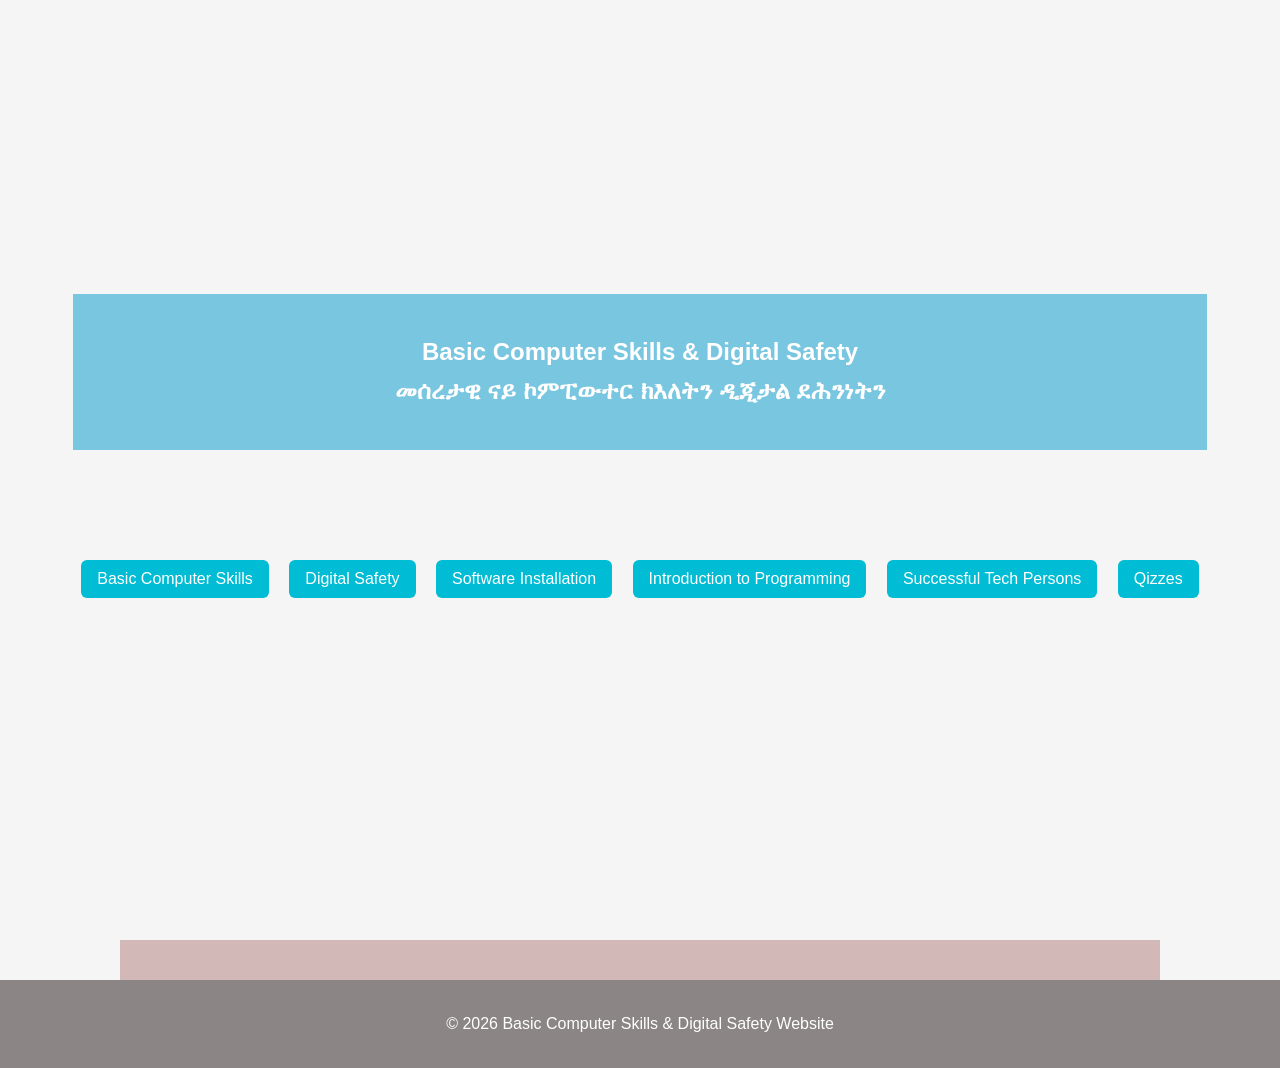
==== index.html @ 5d912f74 "Add files via upload" ====
<!DOCTYPE html>
<html lang="en">
<head>
    <meta charset="UTF-8">
    <meta name="viewport" content="width=device-width, initial-scale=1.0">
    <title>Basic Digital Learning</title>
    <link rel="stylesheet" href="CSS.css">
</head>
<body>
    <section id="home" class="me">
    <div class="overlay">
    <header>
        <h1>Basic Computer Skills & Digital Safety<br>
            መሰረታዊ ናይ ኮምፒውተር ክእለትን ዲጂታል ደሕንነትን</h1>
    </header><br><br><br><br>
    <div class="buttons">
        <button onclick="showSection('basic')">Basic Computer Skills</button>
        <button onclick="showSection('safety')">Digital Safety</button>
        <button onclick="showSection('install')">Software Installation</button>
        <button onclick="showSection('program')">Introduction to Programming</button>
        <button onclick="showSection('stories')">Successful Tech Persons</button>
        <button onclick="showSection('quiz')">Qizzes</button>
    </div>
    </div>
    </section>
    <main>
        <section id="basic" class="content-section hidden">
            <button class="back-btn" onclick="goHome()">Back Home</button>
            <h2>Basic Computer Skills  መሰረታዊ ናይ ኮምፒውተር ክእለት</h2>
            <article>
                <h3>1. What is a Computer? ኮምፒውተር እንታይ እዩ?</h3>
                <p>A computer is an electronic machine. It helps us learn, write, draw, calculate, and communicate.<br>
                ኮምፒውተር ኤሌክትሮኒክ መሳርሒ እዩ። ንመምሃር፣ ንመጽሓፍ፣ ንስእሊ፣ ንሒሳብን ንርክብ ሰባትን ይሕግዘና።</p>

                <h3>2. Parts of a Computer ክፍልታት ኮምፒውተር</h3>
                <ul>
                    <li><strong>Monitor / ሞኒተር:</strong> shows pictures, videos, and text / ስእሊ፣ ቪድዮን ጽሑፍን የርእይ</li>
                    <li><strong>Keyboard / ኪቦርድ:</strong> used for typing letters, numbers, and symbols / ፊደላት፣ ቁጽሪታትን ምልክታት ንምፅሓፍ ይጠቅም</li>
                    <li><strong>Mouse / ማውዝ:</strong> moves the pointer and selects items / ነገራት ንምምልካትን ንምምራፅን ይጠቅም</li>
                    <li><strong>CPU / ሲፒዩ:</strong> the brain of the computer / ኣእምሮ ኮምፒዩተር፣ ሒሳብን መረጃን ይሕዝ</li>
                    <li><strong>Speakers / ስፒከር:</strong> produce sound / ድምጺ ይህብ</li>
                    <li><strong>Printer / ፕሪንተር:</strong> prints documents / ሰነድ ኣብ ወረቀት የውፅእ</li>
                </ul>

                <h3>3. Turning the Computer On and Off ኮምፒውተር ምኽፋትን ምዕፃውን</h3>
                <p>To turn on the computer, press the power button.<br>ኮምፒዩተር ንምኽፋት መድረኽ Power ፅቐጥ።</p>
                <p>To turn it off, click “Start” → “Shut Down”.<br>ንምዕጻው “Start” → “Shut Down” ፅቐጥ።</p>

                <h3>4. Using the Mouse ምጥቃም ማውዝ</h3>
                <ul>
                    <li>Left click = select things / ፀጋም ፅቐጥ = ነገር ምምራጽ</li>
                    <li>Right click = see options / የማን ፅቐጥ = ኣማራፅታት ምርኣይ</li>
                    <li>Scroll = move the page / Scroll  ገጽ ንላዕልን ታሕትን ምንቅስቓስ</li>
                </ul>

                <h3>5. Using the Keyboard ምጥቃም ኪቦርድ</h3>
                <p>The keyboard has letters, numbers, and symbols.<br>ኪቦርድ ፊደላት፣ ቁጽሪታትን ምልክታትን ኣለዎ።</p>

                <h3>6. Basic Keyboard Shortcuts መሰረታዊ ናይ ኪቦርድ ስራሕቲ</h3>
                <ul>
                    <li>Ctrl + C = Copy / ምቕዳሕ</li>
                    <li>Ctrl + V = Paste / ዝተቐድሐ ምቕማጥ</li>
                    <li>Ctrl + X = Cut / ጠቕሊልካ ምቕዳሕ</li>
                    <li>Ctrl + Z = Undo / ምምላስ</li>
                    <li>Ctrl + A = Select all / ንኹሉ ምምራፅ</li>
                </ul>
                <h3>7. What is the Internet? ኢንተርኔት እንታይ እዩ?</h3>
                <p>The Internet is a big network.<br>
                   ኢንተርኔት ዓቢ መርበብ ሓበሬታ እዩ።<br>
                   We use it to learn, watch videos, and talk to people.<br>
                   ንምምሃር፣ ቪድዮ ንምርኣይን ሰባት ንምዝራብን ንጥቀመሉ።</p>
                <h3>8. Computer Safety Rules  ናይ ኮምፒውተር ደሕንነት ሕግታት</h3>
                <p>• Do not share your password<br>
                   • ፓስወርድኻ ንኻልኦት ሰባት ኣይተካፍል<br>
                   • Do not click strange links<br>
                   • ዘይፍለጡ ሊንክታት ኣይትፅቀጥ<br>
                   • Ask a teacher or parent for help<br>
                   • ንመምህር ወይ ወላዲ ሓገዝ ሕተት<br></p>
                <h3>9. Why Do We Learn Computers? ኮምፒውተር ንምንታይ ንመሃር?</h3>
                <p>We learn computers to be smart, creative, and ready for the future.<br>
                   ኮምፒውተር ንመሃር ብልሓት ንምዕባይ፣ ፈጠርቲ ንምዃንን ንዝመጽእ ድልው ንክንኸውንን እዩ።</p>
            </article>
        </section>

        <section id="safety" class="content-section hidden">
            <button class="back-btn" onclick="goHome()">Back Home</button>
            <h2>Digital Safety  ዲጂታል ደሕንነት</h2>
            <article>
                <h3>1. What is Digital Safety? ዲጂታል ደሕንነት እንታይ እዩ?</h3>
                <p>Protect your computer, smartphone, and personal info from online threats.<br>
                ዲጂታል ደሕንነት ማለት ኮምፒውተርካ, ስልክኻን ሓበሬታኻን ካብ ቫይረስ፣ ሓበሬታ ጠለፍትን ትኽክል ዘይኮነ ሓበሬታን ምክልኻል ማለት እዩ።</p>

                <h3>2. Key Digital Safety Tips ወሰንቲ ናይ ደሕንነት መምርሕታት</h3>
                <ul>
                    <li>Use strong passwords / ጠንካራ ፓስወርድ ምጥቃም</li>
                    <p> Create passwords with letters, numbers, and symbols. Avoid simple ones like “1234.”<br>
                         ፓስወርድካ ከም ፊደላት፣ ቁጽሪታትን ምልክታትን ምጥቃም። ቀለልቲ ፓስወርድ ከም “1234” ዘይምጥቃም።</p>
                    <li>Keep software updated / ሶፍትዌርካ ምምዕባል</li>
                    <p>Updates fix security problems. Always update your system and apps.<br>
                        ምዕባለታት ሶፍትዌር ናይ ደሕንነት ፀገማት ይፈትሕ። ስለዚ ሲስተምካን ኣፕሊኬሽንካን በብግዚኡ ምምዕባል</p>
                    <li>Avoid suspicious links / ዘይፍለጡ ሊንክታት ዘይምንካእ</li>
                    <p>Do not click on unknown emails or pop-ups. They may contain malware.<br>
                        ዘይፍለጡ ኢሜል ወይ ፖፕ-አፕ ዘይምንካእ። ዘየድሊ ሓበሬታ ዝሓዙ ክኾኑ ይኽእሉ እዮም።</p>
                    <li>Use Antivirus / ፀረ ቫይረስ ምጥቃም</li>
                    <p>Antivirus programs detect and remove harmful software.<br>
                        ፀረ ቫይረስ ፕሮግራማት ጎዳእቲ ሶፍትዌራት የለልዩን የጥፍኡን።</p>
                </ul>
            </article>
        </section>

        <section id="install" class="content-section hidden">
            <button class="back-btn" onclick="goHome()">Back Home</button>
            <h2>Basic Software Installation  መሰረታዊ ናይ ሶፍትዌር ኣፀዓዕና</h2>
            <article>
                <h3>1. Steps to Install Software ቅደም ሰዓብ ሶፍትዌር ኣፀዓዕና</h3>
                <ul>
                    <li>Download from official site / ናብ ትኽክለኛ ዌብሳይት ብምኻድ ምውራድ</li>
                    <p>Go to the official website and download the software. Avoid unknown sites.<br>
                       ናብ ትኽክለኛ ዌብሳይት ብምኻድ እቲ ሶፍትዌር ምውራድ። ዘይፍለጡ ዌብሳይታት ዘይምጥቃም።</p>
                    <li>Run Installer / ዝወረደ ሶፍትዌር ምጅማር</li>
                    <p>Double-click the downloaded file to start installation.<br>
                       ዝወረደ ሶፍትዌር ክልተ ግዜ ብምንካእ ምጅማር።</p>
                    <li>Follow instructions / መምርሕታት ምትግባር</li>
                    <p> Choose language, installation location, and accept terms. Click “Next” until finished.<br>
                        ቋንቋ ምረጽ፣ ቦታ ምረጽ፣ መስርሓት ምቕባል። ክሳብ ዝውድእ “Next” ምፅቃጥ።</p>
                    <li>Finish & Launch / “Finish” ዝብል ምፅቃጥ ናብ ሶፍትዌር ምጥቃም</li>
                    <p>Click “Finish” and open the software to use it.
                       “Finish” ዝብል ምፅቃጥን ሶፍትዌር ብምኽፋት ምጥቃምን።</p>
                </ul>
            </article>
        </section>

        <section id="program" class="content-section hidden">
            <button class="back-btn" onclick="goHome()">Back Home</button>
            <h2>Introduction to Programming  መእተዊ ንፕሮግራሚንግ</h2>
            <article>
                <h3>1. What is Programming? ፕሮግራሚንግ እንታይ እዩ?</h3>
                <p>Programming is the process of giving instructions to a computer to perform specific tasks. These instructions are written in a language that the computer can understand, called a programming language.<br>
                   ፕሮግራሚንግ ማለት ንኮምፒውተር መምርሕታት ብምሃብ ዝተፈላለዩ ስራሕትታት ንክሰርሕ ምግባር እዩ። እዞም መምርሕታት ዝፀሓፉ ንኮምፒውተር ብዝርደኣ ቋንቋ እዩ። እዚ ቋንቋ ፕሮግራሚንግ ላንጉጅ ይበሃል። </p>
                <h3>2. Why Learn Programming?  ንምንታይ ፕሮግራሚንግ ንመሃር?</h3>
                <ul>
                    <li>Automate tasks and save time.<br>
                        ስራሕትታን ንምውጋንን ግዘ ንምቑጣብን።
                    <li>Solve problems logically.<br>
                        ፀገማት ንምፍታሕ።</li>
                    <li>Build software, apps, websites, and games.<br>
                        ሶፍትዌራት, ኣፕሊኬሽናት, ዌብሳይታትን ጌማትን ንምስራሕ።</li>
                    <li>Open career opportunities in technology.<br>
                        ናብ ናይ ቴክኖሎጂ ዓውዲ ንምፅንባር።</li>
                </ul>
                <h3>3. Key Concepts in Programming  ቁልፊ ሓሳባት ኣብ ፕሮግራሚንግ</h3>
                <ul>
                    <li>Program   ፕሮግራም</li>
                        A set of instructions given to a computer  ንኮምፒውተር ዝወሃብ መምርሕታት
                    <li>Algorithm  ኣልጎሪዝም</li>
                        Step-by-step method to solve a problem  ፀገማት ንምፍታሕ ንኽተሎም  ቅደም ሰዓብ መንገድታት
                    <li>Variable  ቫሪያብል</li>
                        Storage for data   ናይ ሓበሬታ መቐመጢ ቦታ 
                    <li>Function   ፋንክሽን</li>
                        A reusable block of code  ደጋጊምና እንጥቀመሉ ናይ ኮድ እኩብ
                    <li>Loop   ድግግም</li>
                        Repeat tasks multiple times   ስራሕትታት ደጋጊምኻ ምስራሕ
                <h3>4. Popular Programming Languages ፍሉጣት ቋንቋታት ፕሮግራሚንግ</h3>
                <ul>
                    <li>Python:- Easy to learn, used for web, AI, and data science.<br>
                        ፓይተን- ንምምሃር ቀሊል, ንዌብሳይት ንሰብ ሰራሕ ብልሒን ን ሳይንስ ሓበሬታን ንምስራሕ ይጠቅም።</li>
                    <li>Java:- Used for apps and large systems.<br>
                        ጃቫ-  ንዓበይቲ ሲስተማትን ንኣፕሊኬሽናትን ንምስራሕ ይጠቅም።</li>
                    <li>C/C++ :- Used for system software and performance-critical tasks.<br>
                                 ንሲስተም ሶፍትዌራትን ብቑዓት ስራሕትታት ንምስራሕ ይጠቅም።</li>
                    <li>JavaScript:- Used for web development and interactive websites.<br>
                        ጃቫስክሪፕት - ዌብሳይታት ንምስራሕ ይጠቅም።</li>
                </ul>
                <h3>5. Writing Your First Program  ናይ መጀመርታ ፕሮግራም ምፅሓፍ</h3>
                <ul>
                    <li>Python  ፓይተን</li>    
                        print("Hello, World!")<br>
                        This program prints “Hello, World!” on the screen.<br>
                        እዚ ፕሮግራም መልእኽቲ “Hello, World!” ኣብ ስክሪን የርእይ።
                </ul>
                <h3>6. Steps to Learn Programming  ቅደም ተኸተል ትምህርቲ ፕሮግራሚንግ</h3>
                <ul>
                    <li>Choose a programming language  ፕሮግራሚንግ ቋንቋ ምምራፅ</li>
                    <li>Learn basic concepts: variables, loops, functions  ቁልፊ ሓሳባት ምምሃር</li>
                    <li>Practice writing small programs  ቀለልቲ ፕሮግራማት ብምፅሓፍ ምልምማድ</li>
                    <li>Solve problems online  ፀገማት ምፍታሕ</li>
                    <li>Build projects  ፕሮጀክት ምስራሕ</li>
                </ul>
            </article>
        </section>

        <section id="stories" class="content-section hidden">
            <button class="back-btn" onclick="goHome()">Back Home</button>
            <h2>Stories of 10 Successful People in Technology  ታሪኽ 10 ዕውታት ሰባት ኣብ ቴክኖሎጂ</h2>
            <article>
                <h3>Introduction    መእተዊ</h3>
                    Technology has transformed the world, and many individuals have achieved great success by combining innovation, hard work, and persistence. Today, we will explore the stories of 10 influential tech leaders and the lessons we can learn from them.<br>
                    ቴክኖሎጂ ዓለምና እናቐየረ ዝርከብ ዓውዲ እዩ። ብዙሓት ሰባት ድማ ኣብ ቴክኖሎጂ ብምፅምባር ዕውታት እናኾኑ ይርከቡ። ካብኣቶም ናይቶም 10 ሰባት ታሪኽን ካብኦም እንመሃሮ ነገርን ክንርኢ ኢና።
                <h4>1. Elon Musk   ኤሎን መስክ</h2> 
                    Founder of Tesla, SpaceX, and other companies. Musk faced many failures, including rockets exploding and financial struggles, but his persistence turned bold ideas into reality.<br>
                    Lesson: Think big, take risks, and never give up.<br>
                    መስራቲ ድርጅታት ቴስላ, ስፔስ ኤክስን ካልኦትን። መስክ ብብዙሕ ማሕለኻታትን ስሕተታትን ዝሓለፈ ኮይኑ ክሳብ ምፍንጃር ሮኬትን ፋይናንሳዊ ፀገማትን ሓሊፉ ከበድቲ ሓሳባት ናብ ክዉንነት ዝቐየረ እዩ።<br>
                    ካብ መስክ ንወስዶ ትምህርቲ - ዓብይ ምሕሳብ, ስግኣታት ምቅላስን ተስፋ ዘይምቑራፅን
                <h4>2. Steve Jobs  ስቴቭ ጆብስ</h4> 
                    Co-founder of Apple. Jobs emphasized simplicity, beauty, and usefulness in products. Even after being removed from Apple, he returned and revolutionized technology with the iPhone and iPad.<br>
                    Lesson: Focus on creativity and quality.<br>
                    ኣባል መስራቲ ድርጅት ኣፕል። ስራሕትታት ናይ ውፅኢታት መልክዕን ጠቓምነትን ዝውስኑ እዮም። ዝተመሓየሹ ኣይፎናትን ኣይፓድን ዝፈጠረ እዩ።<br>
                    ካብ ስቴቭ ንወስዶ ትምህርቲ - ኣብ ፈጣራይነትን ፅፈትን ትኹረት ምግባር።
                <h4>3. Mark Zuckerberg  ማርክ ዙከርበርግ</h4> 
                    Founder of Facebook (Meta). Started as a college student with a vision to connect people online. Despite challenges and criticism, he continued learning and improving his platform.<br>
                    Lesson: Keep learning and adapt to changes.<br>
                    መስራቲ ድርጅት ሜታ(ፌስቡክ), ኮሌጅ ተምሃራይ እናሃለወ ሰባት ብኦንላይን ንምርኻብ ይፅዕር ነበረ። ድሕሪ ፀገማትን ዕንቅፋትን ፌስቡክ መስሪቱ።<br>
                    ካብ ማርክ ንወስዶ ትምህርቲ - ሓደሽቲ ነገራት ብዘይምቁራፅ ምምሃር, ንዝለዋወጥ ነገር ምልማድ
                <h4>4. Bill Gates  ቢል ጌትስ</h4> 
                    Co-founder of Microsoft. Gates created software that changed computing globally. Later, he focused on philanthropy, using technology to improve healthcare and education.<br>
                    Lesson: Use your success to make a difference.<br>
                    ኣባል መስራቲ ድርጅት ማይክሮሶፍት, ፈጣሪ ሶፍትዌርን ቴክኖሎጂ ተበፀሓይነት ጥዕናን ትምህርትን ንምቅልጣፍ ዝሰርሕ ዘሎን እዩ።<br>
                    ካብ ቢል ጌት ንወስዶ ትምህርቲ - ዓወትካ ለውጢ ንምምፃእ ምጥቃም
                <h4>5. Jeff Bezos  ጄፍ ቤዞስ</h4> 
                    Founder of Amazon. He started selling books online and turned it into the world’s largest e-commerce platform by focusing on customer needs and long-term growth.<br>
                    Lesson: Listen to customers and plan for the future.<br>
                    መስራቲ ድርጅት ኣማዞን, መፅሓፍ ብኦንላይን ብምሻጥ ዝጀመረን ደሓር ድማ ካብ ዓለምና ዝዓበየ ናይ ኦንላይን መተዓዳደጊ ሲስተም ዝፈጠረን እዩ።<br>
                    ካብ ጄፍ ንወስዶ ትምህርቲ - ንዓማዊልካ ምርዳእን ንመፃኢ ምትላምን
                <h4>6. Larry Page & Sergey Brin  ላሪ ፔጅን ሰርጂ ብሪንን</h4>
                    Founders of Google. They created a search engine that changed how people access information. Collaboration and constant innovation were key to their success.<br>
                    Lesson: Work together and innovate continuously.<br>
                    መስረትቲ ድርጅት ጉግል, ፍሉጥ መአለሺ ሓበሬታ ሰሪሖም። ሓቢርካ ምስራሕን ፈጣራይነትን ሚስጥር ዓወቶም እዮም።<br>
                    ካብ ላሪን ሰርጂን ንወስዶ ትምህርቲ - ብሓባር ምስራሕን ከየቋረፅካ ምፍጣርን።
                <h4>7. Sundar Pichai  ሰንዳር ፒቻይ</h4> 
                    CEO of Google and Alphabet. Pichai rose through hard work, technical expertise, and strategic thinking, leading Google through many innovations.<br>
                    Lesson: Lead with knowledge and adapt to challenges.<br>
                    ዋና ስራሕ መካየዲ ጉግል, ፒቻይ ጠንካራ ሰራሕተኛ, ቴክኒካዊ ምሁርን በሊሕ ሓሳብን ኮይኑ ንጉግል ብብዙሕ ፈጠራታት ዝመርሕን እዩ።<br>
                    ካብ ፒቻይ ንወስዶ ትምህርቲ - ብፍልጠት ምምራሕን ንዝለዋወጥ ነገር ምልማድን
                <h4>8. Sheryl Sandberg  ሸርሊ ሳንበርግ</h4> 
                    CEO of Facebook (Meta). Sandberg helped scale the company and promote women in tech. She focuses on strategic growth and leadership.<br>
                    Lesson: Be strategic and empower others.<br>
                    ዋና ስራሕ መካየዲት ፌስቡክ, ሳንበርግ ፌስቡክ ንክዓብን ተሳትፎ ደቂኣንስዮ ኣብ ቴክኖሎጂ ንክዓብን ዝገበረት እያ። ኣብ ዕብየትን ብቑዕ ኣመራርሓ ትኹረት እትገብር እያ።<br>
                    ካብ ሳንበርግ ንወስዶ ትምህርቲ- ስትራቴጂካዊ ምዃንን ንኻልኦት ምሕጋዝን
                <h4>9. Satya Nadella  ሳትያ ናዴላ</h4> 
                    CEO of Microsoft. Nadella transformed Microsoft’s culture, focusing on cloud computing, collaboration, and empathy, driving the company to new heights.<br>
                    Lesson: Empathy and vision can transform organizations.<br>
                    ዋና ስራሕ መካየዲ ማይክሮሶፍት, ናዴላ ናይ ማይክሮሶፍት ባህሊ ዘመሓየሸን ኣብ ምትሕግጋዝን ስኒትን ከምኡውን እቲ ድርጅት ናብ ዝበረኸ ደረጃ ክበፅሕን ዝሰርሕ እዩ።<br>
                    ካብ ናዴላ ንወስዶ ትምህርቲ- ስኒትን ራእይ ናብ ዕቤት ከምዝወስድን
                <h4>10. Jack Dorsey  ጃክ ዶርሰይ</h4>
                    Co-founder of X and Square. Dorsey emphasizes simplicity and innovation, creating platforms that changed communication and payments.<br>
                    Lesson: Keep ideas simple and innovate boldly.<br>
                    ኣባል መስራቲ ድርጅት ኤክስ, ዶርሰይ ፈጣራይ ተበፀሓይነት ሓበሬታን ክፍሊታትን ዘመሓይሹ ሲስተማት እዩ።<br>
                    ካብ ዶርሰይ ንወስዶ ትምህርቲ- ሓሳባት ከየጠላለፍካ ፈጣራይ ምዃን
            </article>
        </section>

        <section id="quiz" class="content-section hidden">
            <button class="back-btn" onclick="goHome()">Back Home</button>
            <h2>MCQs  ሕቶታት</h2>
            <div class="quiz">
                <div class="question">
                    <p>1. What is the brain of the computer? ኣእምሮ ኮምፒዩተር እንታይ እዩ?<br>
                    A) Monitor  ሞኒተር    B) CPU    ሲፒዩ    C) Keyboard     ኪቦርድ    D) Mouse    ማውዝ</p>
                    <button class="show-answer">Show Answer</button>
                    <p class="answer">B) CPU  ሲፒዩ</p>
                </div>
                <div class="question">
                    <p>2. Which part do we use to type letters? ፊደላት ንምፅሓፍ እንጥቀመሉ መሳርሒ እንታይ እዩ?<br>
                    A) Mouse    ማውዝ  B) Keyboard     ኪቦርድ  C) Monitor     ሞኒተር  D) Speakers     ስፒከር</p>
                    <button class="show-answer">Show Answer</button>
                    <p class="answer">B) Keyboard  ኪቦርድ</p>
                </div>
                <div class="question">
                    <p>3. What does Ctrl + C do? Ctrl + C እንታይ ይሰርሕ?<br>
                    A) Cut       ጠቕሊልካ ምቕዳሕ  B) Copy     ምቕዳሕ  C) Paste    ዝተቐድሐ ምቕማጥ  D) Undo     ምምላስ</p>
                    <button class="show-answer">Show Answer</button>
                    <p class="answer">B) Copy  ምቕዳሕ</p>
                </div>
                <div class="question">
                    <p>4: Which of the following is NOT a computer safety rule?    ናይ ኮምፒውተር ደሕንነት ሕጊ ዘይኮነ ኣይናይ እዩ?<br>
                    A) Do not share your password        ፓስወርድካ ኣይተካፍል  B) Click strange links        ዘይፍለጥ ሊንክ ምንካእ  C) Ask a teacher for help      ንመምህር ሓገዝ ምሕታት  D) Be careful with emails     ኣብ ኢሜላት ጥንቃቐ ምግባር</p>
                    <button class="show-answer">Show Answer</button>
                    <p class="answer">B) Click strange links</p>
                </div>
                <div class="question">
                    <p>5: What is the Internet used for?      ኢንተርኔት ንምንታይ ይጠቅም?<br>
                    A) Learning       ንምምሃርB) Watching videos     ቪድዮ ንምርኣይC) Talking to people      ሰባት ንምዝራብD) All of the above       ኩሎም</p>
                    <button class="show-answer">Show Answer</button>
                    <p class="answer">D) All of the above</p>
                </div>
                <div class="question">
                    <p>6: What is the main purpose of digital safety?     መሰረታዊ ረብሓ ዲጂታል ደሕንነት ኣይናይ እዩ?<br>
                    A) To make your computer faster   ኮምፒውተርና ቅልጡፍ ንክኾን ይገብር።B) To protect your devices and personal information from online threats   መሳርሕታትናን ሓበሬታናን ይሕልው።C) To install new software automatically    ሶፍትዌራት የውርደልና።D) To play online games safely   ጌማት ኣብ ኦንላይን ክንፃወት ይሕግዝ።</p>
                    <button class="show-answer">Show Answer</button>
                    <p class="answer">B) To protect your devices and personal information from online threats</p>
                </div>
                <div class="question">
                    <p>7: Which of the following is the strongest password?    ካብዞም ዝስዕቡ ጠንካራ ፓስወርድ ዝኾነ ኣይናይ እዩ?<br>
                   A) 123456B) passwordC) T!gR1nYa#2026D) abcdef</p>
                    <button class="show-answer">Show Answer</button>
                    <p class="answer">C) T!gR1nYa#2026</p>
                </div>
                <div class="question">
                    <p>8: Why should you avoid clicking on unknown links in emails or pop-ups?   ንምንታይ ኢና ዘይፍለጡ ሊንክታትን ኢሜላትን ክንነክእ ዘይብልና?<br>
                    A) They may make your device faster    መሳርሕታትና ቅልጡፋት ንክኾኑ ስለዝገብርB) They may contain malware or scams      ዘይተደለየ ነገር ክሕዙ ስለ ዝኽእሉC) They will install updates     መሳርሕታትና ከማዕብሉልና ስለዝኽእሉD) They are always safe       ኩልግዘ ደሕንነቶም ዝተሓለዉ እዮም።</p>
                    <button class="show-answer">Show Answer</button>
                    <p class="answer">Answer: B) They may contain malware or scams</p>
                </div>
                <div class="question">
                    <p>9: What is the correct first step to install new software?    ሶፍትዌር ንምውራድ ናይ መጀመርታ ተግባር  ኣይናይ እዩ?<br>
                    A) Click “Finish”    "finish" ዝብል ምፅቃጥB) Download the software from the official or trusted website  ሶፍትዌር ካብ ዝፍለጥ ዌብሳይት ምውራድC) Open your antivirus   ፀረ ቫይረስ ምኽፋት   D) Restart your computer    ኮምፒውተር ደጊምና ምኽፋት</p>
                    <button class="show-answer">Show Answer</button>
                    <p class="answer">Answer: B) Download the software from the official or trusted website</p>
                </div>
                <div class="question">
                    <p>10. Which of the following is NOT a digital safety tip?    ካብ መምርሕታት ዲጂታል ደሕንነት ዘይኮነ ኣይናይ እዩ?<br>
                    A) Use strong passwords       ጠንካራ ፓስወርድ ምጥቃምB) Keep your software updated      ሶፍትዌርና ምምዕባልC) Share your passwords with friends     ፓስወርድና ንኣዕርኽትና ምክፋልD) Use antivirus programs      ፀረ ቫይረስ ምጥቃም</p>
                    <button class="show-answer">Show Answer</button>
                    <p class="answer">Answer: C) Share your passwords with friends</p>
                </div>
                <div class="question">
                    <p>11. What is a programming language?     ቋንቋ ፕሮግራሚንግ እንታይ እዩ?<br>
                    A) A language to talk to humans    ሰባት ዝነጋገሩሉ ቋንቋB) A set of instructions that a computer can understand    ኮምፒውተር ንምርዳእ ዝጠቕሙና መምርሕታት ዝሓዘC) A type of software       ዓይነት ሶፍትዌር D) A hardware component     ዓይነት ሃርድዌር</p>
                    <button class="show-answer">Show Answer</button>
                    <p class="answer">Answer: B) A set of instructions that a computer can understand </p>
                </div>
                <div class="question">
                    <p>12. Which of the following is a variable in programming?   ካብዞም ዝስዕቡ ኣብ ፕሮግራሚንግ ቫሪያብል ኣይናይ እዩ? <br>
                    A) 10 B) x C) print() D) if </p>
                    <button class="show-answer">Show Answer</button>
                    <p class="answer">Answer: B) x </p>
                </div>
                <div class="question">
                    <p>13. What does a loop do in programming?    ድግግም ኣብ ፕሮግራሚንግ ንምንታይ ይጠቅም? <br>
                    A) Stores data    ሓበሬታ ይሕዝB) Repeats a set of instructions multiple times    መምርሕታት  ይደግምC) Deletes files      ፋይል ይስርዝD) Displays a message once     መልእኽቲ  ሓደ ጊዜ የርእይ</p>
                    <button class="show-answer">Show Answer</button>
                    <p class="answer">Answer: B) Repeats a set of instructions multiple times    መምርሕታት  ይደግም</p>
                </div>
                <div class="question">
                    <p>14. Which programming language is known for being beginner-friendly?    ንጀመርቲ ተምሃሮ ቀሊል ዝኾነ  ፕሮግራሚንግ ቋንቋ ኣይናይ እዩ?<br>
                    A) Python    ፓይተንB) C++ C) Assembly     ኣሴምብሊD) Fortran    ፎርትራን </p>
                    <button class="show-answer">Show Answer</button>
                    <p class="answer">Answer: A) Python    ፓይተን</p>
                </div>
                <div class="question">
                    <p>15. What is an algorithm?    ኣልጎሪዝም እንታይ እዩ?<br>
                    A) A type of computer    ዓይነት ኮምፒውተርB) Step-by-step method to solve a problem    ፀገማት ንምፍታሕ ዝሕግዝ ቅደም ተኸተል መምርሒC) A programming language    ቋንቋ ፕሮግራሚንግ D) A hardware device   ናይ ሃርድዌር መሳርሒ</p>
                    <button class="show-answer">Show Answer</button>
                    <p class="answer">Answer: B) Step-by-step method to solve a problem    ፀገማት ንምፍታሕ ዝሕግዝ ቅደም ተኸተል መምርሒ </p>
                </div>
            </div>
        </section>
    </main>

    <footer>
        <p>&copy; 2026 Basic Computer Skills & Digital Safety Website</p>
    </footer>

    <script src="JS.jsx"></script>
</body>
</html>
---- CSS.css ----
body,html {
    font-family: Arial, sans-serif;
    margin: 0;
    padding: 0;
    line-height: 1.6;
    background-color: #f5f5f5;
    color: #333;
}
.me{
    height: 100vh;
    background: url()center/cover no-repeat;
    display:flex;
    align-items: center;
    justify-content: center;
}
.oerlay{
    background: rgba(0,0,0,0,6);
    color: #fff;
    padding: 40px;
    text-align: center;
    border-radius: 15px;
}
.buttons button{
    margin: 8px;
    padding: 10px 16px;
    border: none;
    border-radius: 6px;
    cursor: pointer;
    background: #00bcd4;
    color: #fff;
    font-size: 16px;
}
.buttons button:hover{
    background: #0097a7;
}
.content-section{
    padding: 30px;
}
.hidden{
    display: none;
}
.back-btn{
    margin-bottom: 15px;
    padding: 6px 12px;
    background: #6d4c4c;
    color: white;
    border: none;
    border-radius: 20px;
    cursor: pointer;
}
header {
    background-color:rgb(121, 198, 224);
    color: white;
    padding: 20px 0;
    text-align: center;
}

nav {
    background-color: #ac834d;
}

nav ul {
    margin: 0;
    padding: 0;
    display: flex;
    list-style: none;
    justify-content: center;
}

nav ul li {
    margin: 0 15px;
}

nav ul li a {
    color: white;
    text-decoration: none;
    font-weight: bold;
}

main {
    padding: 20px;
    max-width: 1000px;
    margin: auto;
    background-color: rgb(211, 184, 184);
}

section {
    margin-bottom: 40px;
}

h2 {
    color: rgb(10, 50, 160);
    margin-bottom: 15px;
}

h3 {
    color: #333;
    margin-top: 20px;
}

ul {
    margin-left: 20px;
}

.quiz .answer {
    display: none;
    font-weight: bold;
    color: #e25685;
    margin-top: 5px;
}

.show-answer {
    margin-top: 5px;
    padding: 5px 10px;
    cursor: pointer;
    color: #33383d;
    border-radius: 20px;
    background-color: #c9d3db;
}

footer {
    text-align: center;
    padding: 15px 0;
    background-color: #8b8585;
    color: white;
}
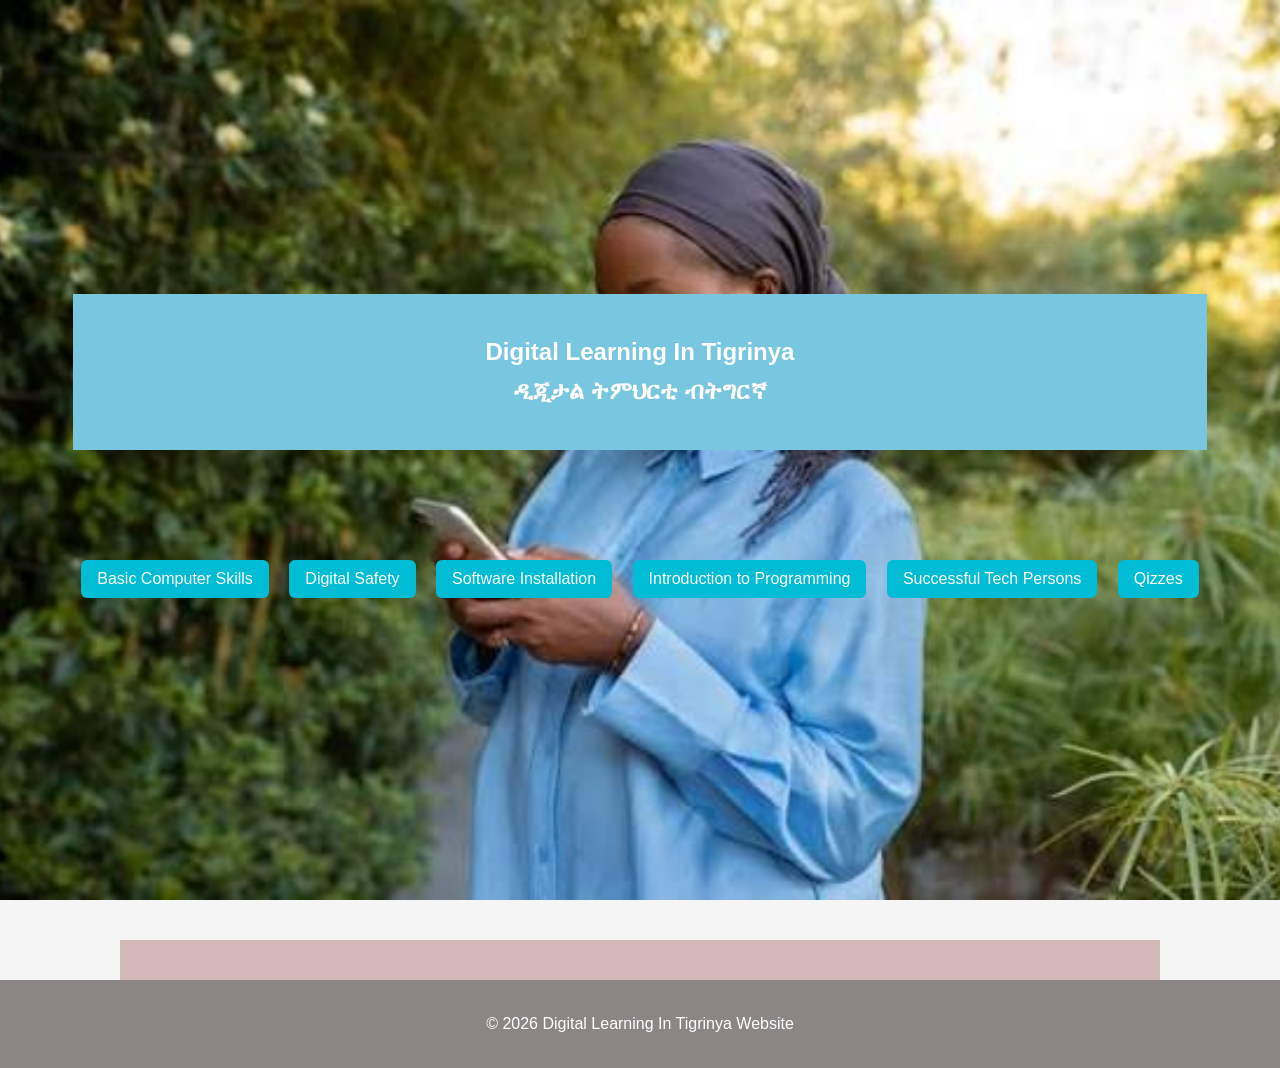
==== commit 8aa7dce4: "Update index.html" ====
--- a/index.html
+++ b/index.html
@@ -3,15 +3,15 @@
 <head>
     <meta charset="UTF-8">
     <meta name="viewport" content="width=device-width, initial-scale=1.0">
-    <title>Basic Digital Learning</title>
-    <link rel="stylesheet" href="CSS.css">
+    <title>Digital Learning In Tigrinya</title>
+    <link rel="stylesheet" href="Style.css">
 </head>
 <body>
     <section id="home" class="me">
     <div class="overlay">
     <header>
-        <h1>Basic Computer Skills & Digital Safety<br>
-            መሰረታዊ ናይ ኮምፒውተር ክእለትን ዲጂታል ደሕንነትን</h1>
+        <h1>Digital Learning In Tigrinya<br>
+            ዲጂታል ትምህርቲ ብትግርኛ</h1>
     </header><br><br><br><br>
     <div class="buttons">
         <button onclick="showSection('basic')">Basic Computer Skills</button>
@@ -348,9 +348,11 @@
     </main>
 
     <footer>
-        <p>&copy; 2026 Basic Computer Skills & Digital Safety Website</p>
+        <p>&copy; 2026 Digital Learning In Tigrinya Website</p>
     </footer>
 
-    <script src="JS.jsx"></script>
+    <script src="Script.jsx"></script>
 </body>
 </html>
+
+
--- a/Style.css
+++ b/Style.css
@@ -0,0 +1,127 @@
+body,html {
+    font-family: Arial, sans-serif;
+    margin: 0;
+    padding: 0;
+    line-height: 1.6;
+    background-color: #f5f5f5;
+    color: #333;
+}
+.me{
+    height: 100vh;
+    background: url(bg.jpeg)center/cover no-repeat;
+    display:flex;
+    align-items: center;
+    justify-content: center;
+}
+.oerlay{
+    background: rgba(0,0,0,0,6);
+    color: #fff;
+    padding: 40px;
+    text-align: center;
+    border-radius: 15px;
+}
+.buttons button{
+    margin: 8px;
+    padding: 10px 16px;
+    border: none;
+    border-radius: 6px;
+    cursor: pointer;
+    background: #00bcd4;
+    color: #fff;
+    font-size: 16px;
+}
+.buttons button:hover{
+    background: #0097a7;
+}
+.content-section{
+    padding: 30px;
+}
+.hidden{
+    display: none;
+}
+.back-btn{
+    margin-bottom: 15px;
+    padding: 6px 12px;
+    background: #6d4c4c;
+    color: white;
+    border: none;
+    border-radius: 20px;
+    cursor: pointer;
+}
+header {
+    background-color:rgb(121, 198, 224);
+    color: white;
+    padding: 20px 0;
+    text-align: center;
+}
+
+nav {
+    background-color: #ac834d;
+}
+
+nav ul {
+    margin: 0;
+    padding: 0;
+    display: flex;
+    list-style: none;
+    justify-content: center;
+}
+
+nav ul li {
+    margin: 0 15px;
+}
+
+nav ul li a {
+    color: white;
+    text-decoration: none;
+    font-weight: bold;
+}
+
+main {
+    padding: 20px;
+    max-width: 1000px;
+    margin: auto;
+    background-color: rgb(211, 184, 184);
+}
+
+section {
+    margin-bottom: 40px;
+}
+
+h2 {
+    color: rgb(10, 50, 160);
+    margin-bottom: 15px;
+}
+
+h3 {
+    color: #333;
+    margin-top: 20px;
+}
+
+ul {
+    margin-left: 20px;
+}
+
+.quiz .answer {
+    display: none;
+    font-weight: bold;
+    color: #e25685;
+    margin-top: 5px;
+}
+
+.show-answer {
+    margin-top: 5px;
+    padding: 5px 10px;
+    cursor: pointer;
+    color: #33383d;
+    border-radius: 20px;
+    background-color: #c9d3db;
+}
+
+footer {
+    text-align: center;
+    padding: 15px 0;
+    background-color: #8b8585;
+    color: white;
+}
+
